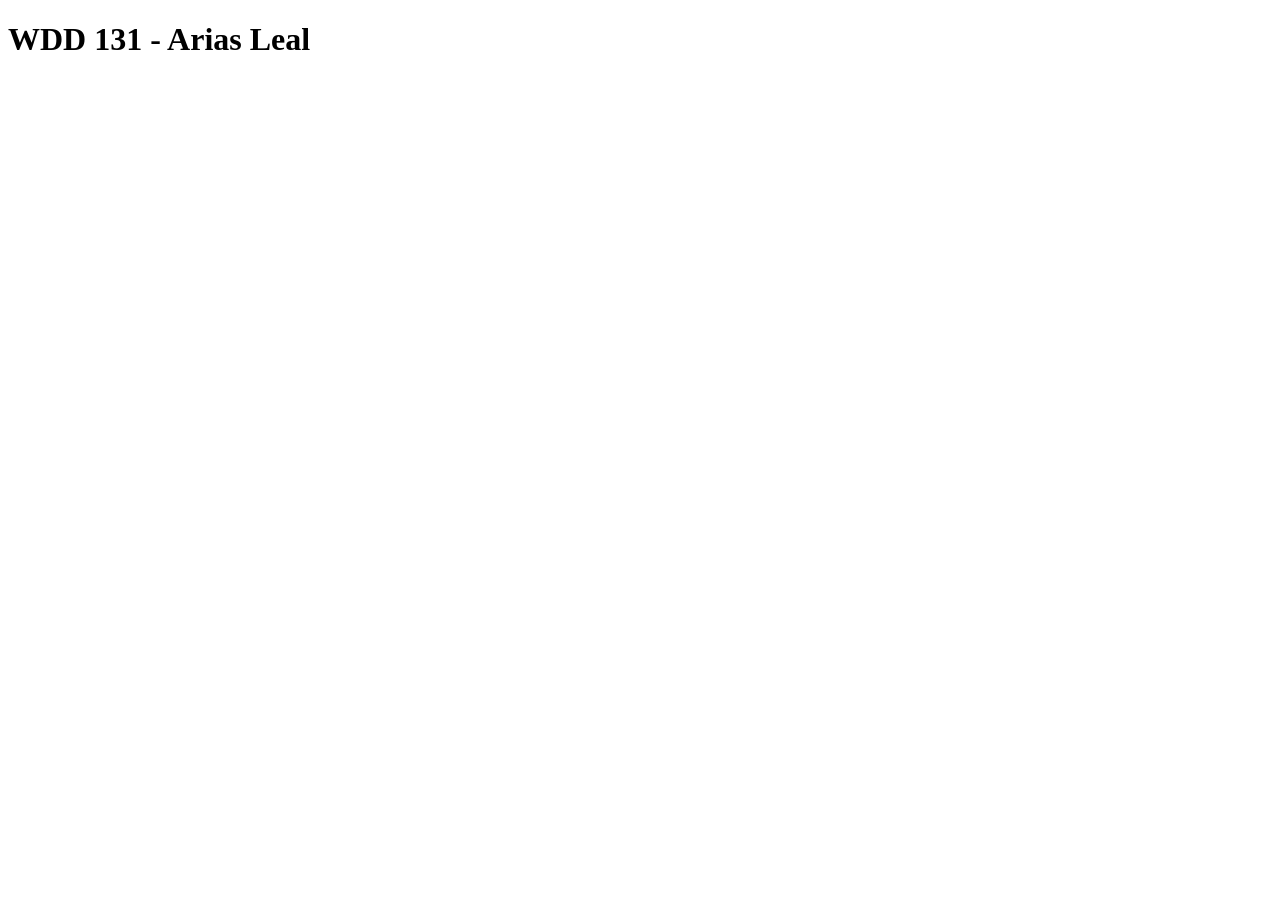
==== index.html @ 1c1935f8 "Change" ====
<!DOCTYPE html>
<html lang="en">

<head>
    <meta charset="UTF-8">
    <meta name="viewport" content="width=device-width, initial-scale=1.0">
    <title>WDD 131</title>
</head>

<body>
    <h1>WDD 131 - Arias Leal</h1>
</body>

</html>
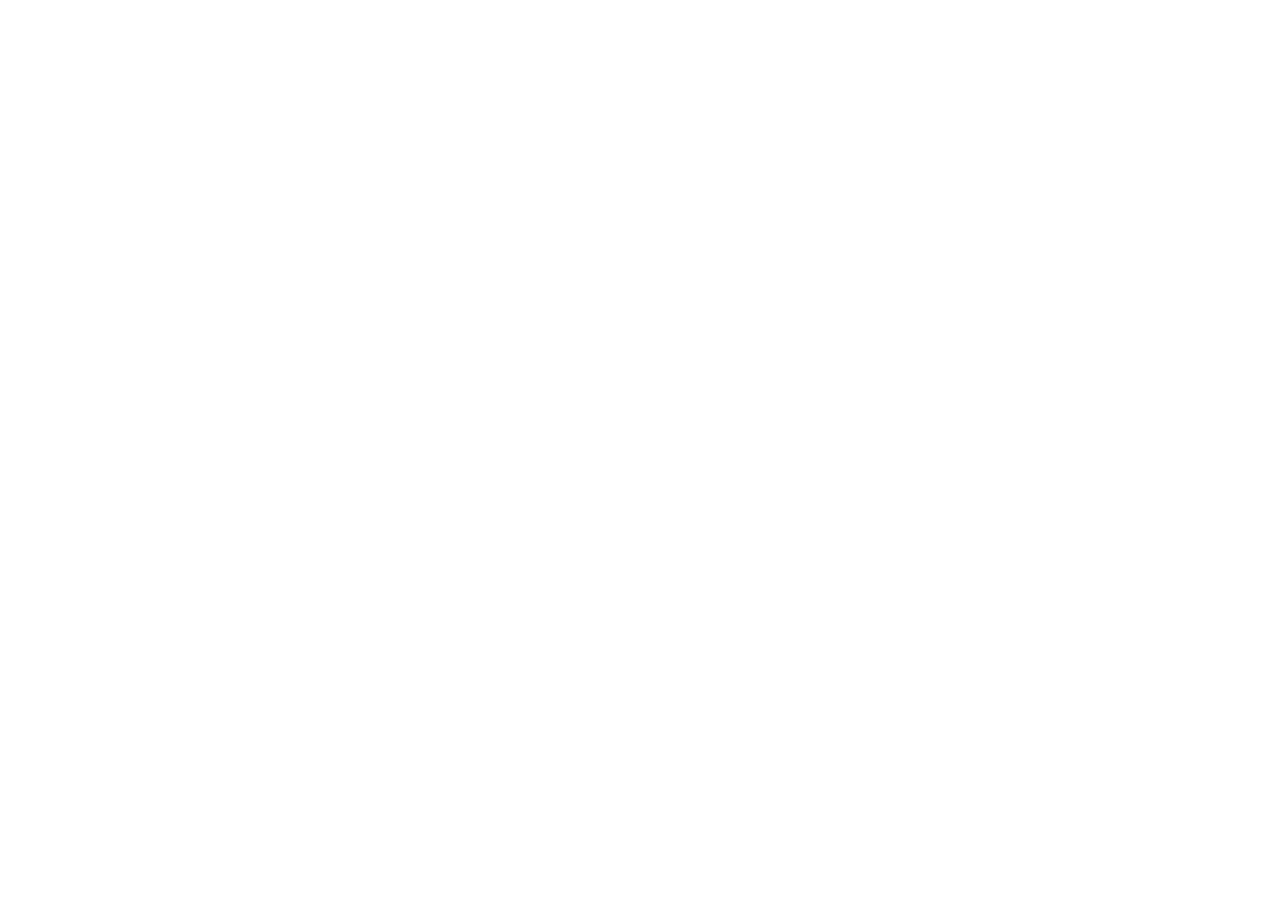
==== commit 5baecad8: "more changes" ====
--- a/index.html
+++ b/index.html
@@ -1,14 +1,11 @@
 <!DOCTYPE html>
 <html lang="en">
-
 <head>
     <meta charset="UTF-8">
     <meta name="viewport" content="width=device-width, initial-scale=1.0">
-    <title>WDD 131</title>
+    <title>Document</title>
 </head>
-
 <body>
-    <h1>WDD 131 - Arias Leal</h1>
+    
 </body>
-
 </html>
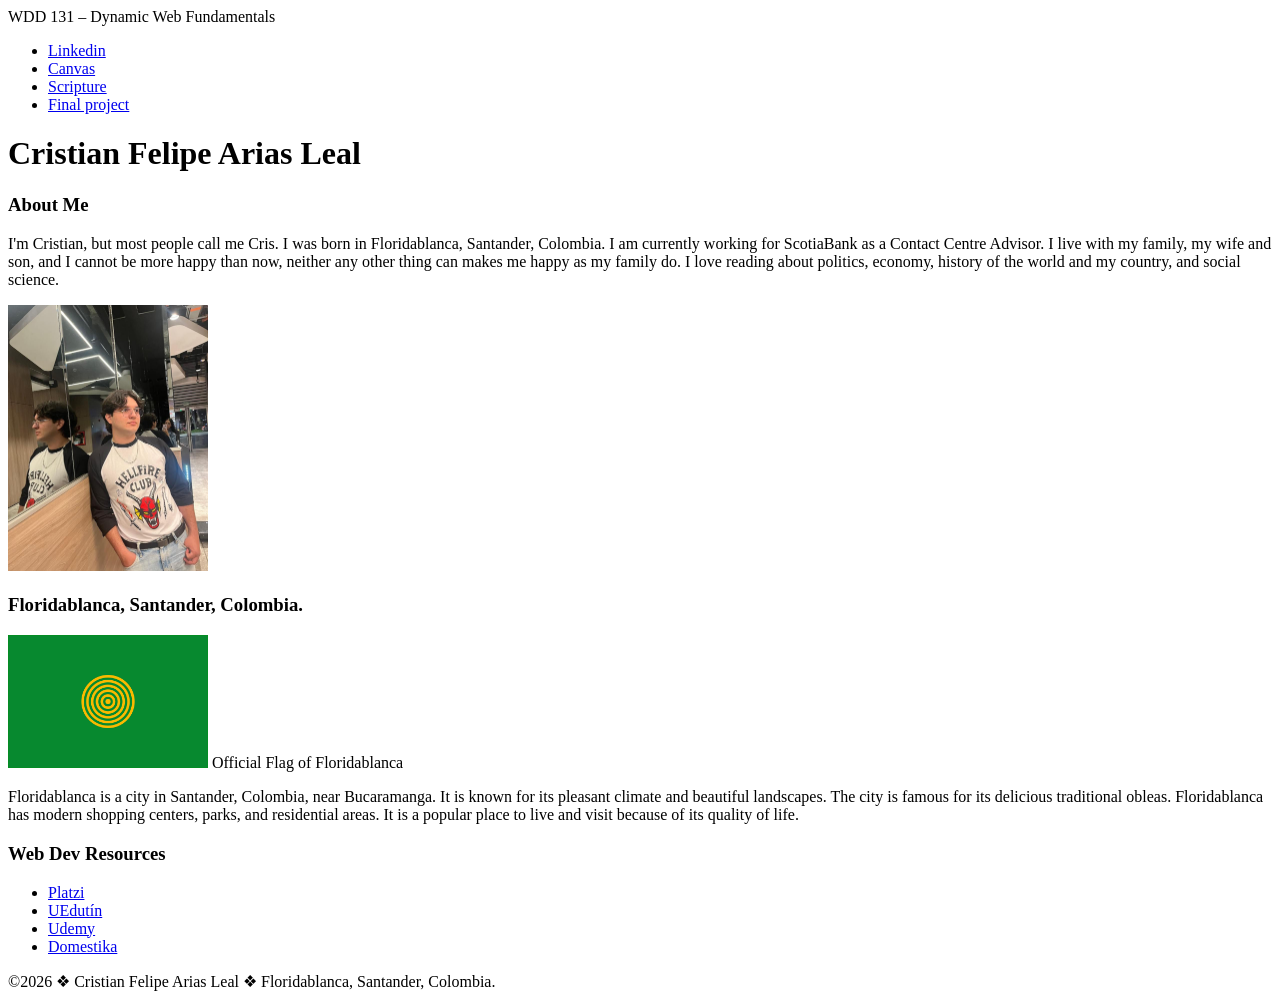
==== commit e0b25889: "progres" ====
--- a/index.html
+++ b/index.html
@@ -1,11 +1,65 @@
 <!DOCTYPE html>
 <html lang="en">
+
 <head>
     <meta charset="UTF-8">
     <meta name="viewport" content="width=device-width, initial-scale=1.0">
-    <title>Document</title>
+    <title>WDD 131 – Dynamic Web Fundamentals – Cristian Felipe Arias</title>
+    <meta name="description" content="WDD 131 – Dynamic Web Fundamental - Cristian Felipe Arias - Home Page">
+    <meta name="author" content="Cristian Felipe Arias">
+    <link rel="stylesheet" href="style/base.css">
 </head>
+
 <body>
-    
+    <header>
+        <span id="course-title">WDD 131 – Dynamic Web Fundamentals</span>
+        <nav>
+            <ul>
+                <li><a href="https://www.linkedin.com/in/cristian-felipe-arias-leal-0963b12aa/"
+                        target="_blank">Linkedin</a></li>
+                <li><a href="https://byupw.instructure.com/" target="_blank">Canvas</a></li>
+                <li><a href="https://www.churchofjesuschrist.org/study/scriptures/bofm/4-ne/1?lang=spa#:~:text=3%20Y%20ten%C3%ADan%20en%20com%C3%BAn%20todas%20las%20cosas%3B%20por%20tanto%2C%20no%20hab%C3%ADa%20ricos%20ni%20pobres%2C%20esclavos%20ni%20libres%2C%20sino%20que%20todos%20fueron%20hechos%20libres%2C%20y%20participantes%20del%20don%20celestial."
+                        target="_blank">Scripture</a></li>
+                <li><a href="#" target="_blank">Final project</a></li>
+            </ul>
+        </nav>
+    </header>
+    <main>
+        <h1>Cristian Felipe Arias Leal</h1>
+        <section class="card">
+            <h3>About Me</h3>
+            <p>I'm Cristian, but most people call me Cris. I was born in Floridablanca, Santander, Colombia. I am
+                currently working for ScotiaBank as a Contact Centre Advisor. I live with my family, my wife and son,
+                and I cannot be more happy than now, neither any other thing can makes me happy as my family do. I love
+                reading about politics, economy, history of the world and my country, and social science.</p>
+            <img src="images/profile.jpg" alt="Me looking to the left" width="200">
+            <div>
+                <h3>Floridablanca, Santander, Colombia.</h3>
+                <img src="images/bandera_de_floridablanca.jpg" alt="Floridablanca's flag" width="200">
+                <a>Official Flag of Floridablanca</a>
+                <p>Floridablanca is a city in Santander, Colombia, near Bucaramanga.
+                    It is known for its pleasant climate and beautiful landscapes.
+                    The city is famous for its delicious traditional obleas.
+                    Floridablanca has modern shopping centers, parks, and residential areas.
+                    It is a popular place to live and visit because of its quality of life.</p>
+            </div>
+        </section>
+        <section class="card">
+            <h3>Web Dev Resources</h3>
+            <ul>
+                <li><a href="https://platzi.com/escuela/web/" target="_blank">Platzi</a></li>
+                <li><a href="https://app.edutin.com/academy/67" target="_blank">UEdutín</a></li>
+                <li><a href="https://www.udemy.com/courses/development/web-development/" target="_blank">Udemy</a></li>
+                <li><a href="https://www.domestika.org/es/courses/category/9-diseno-web-y-app"
+                        target="_blank">Domestika</a></li>
+            </ul>
+        </section>
+    </main>
+    <footer>
+        <p>&copy;2026 &#10070; Cristian Felipe Arias Leal &#10070; Floridablanca, Santander, Colombia.</p>
+        <span id="currentyear"></span>
+    </footer>
+
 </body>
+
 </html>
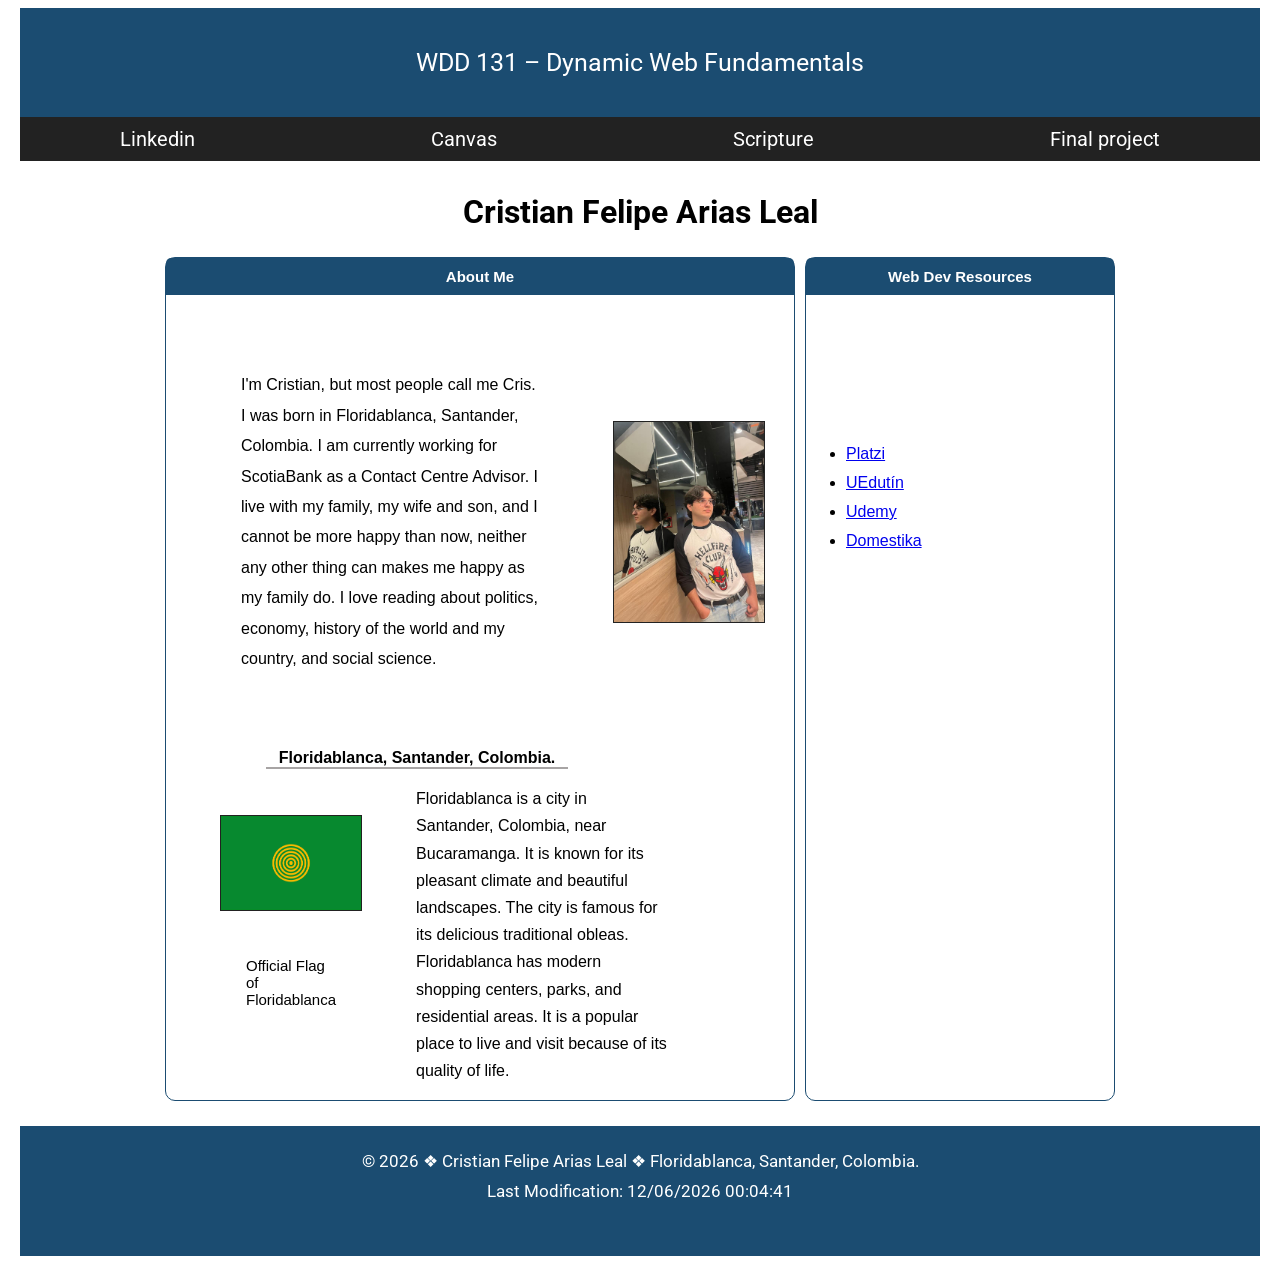
==== commit 6beb6c36: "Complete" ====
--- a/index.html
+++ b/index.html
@@ -7,14 +7,19 @@
     <title>WDD 131 – Dynamic Web Fundamentals – Cristian Felipe Arias</title>
     <meta name="description" content="WDD 131 – Dynamic Web Fundamental - Cristian Felipe Arias - Home Page">
     <meta name="author" content="Cristian Felipe Arias">
-    <link rel="stylesheet" href="style/base.css">
+    <link rel="stylesheet" href="styles/base.css">
+    <link rel="preconnect" href="https://fonts.googleapis.com">
+    <link rel="preconnect" href="https://fonts.gstatic.com" crossorigin>
+    <link href="https://fonts.googleapis.com/css2?family=Roboto:ital,wght@0,100..900;1,100..900&display=swap"
+        rel="stylesheet">
+    <script src="scripts/getdates.js" defer></script>
 </head>
 
 <body>
     <header>
         <span id="course-title">WDD 131 – Dynamic Web Fundamentals</span>
         <nav>
-            <ul>
+            <ul class="list">
                 <li><a href="https://www.linkedin.com/in/cristian-felipe-arias-leal-0963b12aa/"
                         target="_blank">Linkedin</a></li>
                 <li><a href="https://byupw.instructure.com/" target="_blank">Canvas</a></li>
@@ -28,16 +33,20 @@
         <h1>Cristian Felipe Arias Leal</h1>
         <section class="card">
             <h3>About Me</h3>
-            <p>I'm Cristian, but most people call me Cris. I was born in Floridablanca, Santander, Colombia. I am
-                currently working for ScotiaBank as a Contact Centre Advisor. I live with my family, my wife and son,
-                and I cannot be more happy than now, neither any other thing can makes me happy as my family do. I love
-                reading about politics, economy, history of the world and my country, and social science.</p>
-            <img src="images/profile.jpg" alt="Me looking to the left" width="200">
-            <div>
-                <h3>Floridablanca, Santander, Colombia.</h3>
-                <img src="images/bandera_de_floridablanca.jpg" alt="Floridablanca's flag" width="200">
-                <a>Official Flag of Floridablanca</a>
-                <p>Floridablanca is a city in Santander, Colombia, near Bucaramanga.
+            <div class="me">
+                <p>I'm Cristian, but most people call me Cris. I was born in Floridablanca, Santander, Colombia. I am
+                    currently working for ScotiaBank as a Contact Centre Advisor. I live with my family, my wife and
+                    son,
+                    and I cannot be more happy than now, neither any other thing can makes me happy as my family do. I
+                    love
+                    reading about politics, economy, history of the world and my country, and social science.</p>
+                <img src="images/profile.jpg" alt="Me looking to the left" width="150">
+            </div>
+            <div class="city">
+                <h4>Floridablanca, Santander, Colombia.</h4>
+                <img src="images/bandera_de_floridablanca.jpg" alt="Floridablanca's flag" width="140">
+                <p class="a">Official Flag of Floridablanca</p>
+                <p class="b">Floridablanca is a city in Santander, Colombia, near Bucaramanga.
                     It is known for its pleasant climate and beautiful landscapes.
                     The city is famous for its delicious traditional obleas.
                     Floridablanca has modern shopping centers, parks, and residential areas.
@@ -56,8 +65,11 @@
         </section>
     </main>
     <footer>
-        <p>&copy;2026 &#10070; Cristian Felipe Arias Leal &#10070; Floridablanca, Santander, Colombia.</p>
-        <span id="currentyear"></span>
+        <p>
+            &copy; <span id="CurrentYear"></span> &#10070; Cristian Felipe Arias Leal &#10070; Floridablanca, Santander,
+            Colombia.
+        </p>
+        <p id="lastModified"></p>
     </footer>
 
 </body>
--- a/styles/base.css
+++ b/styles/base.css
@@ -0,0 +1,162 @@
+body {
+    display: grid;
+    height: 100%;
+    margin-left: 20px;
+    margin-right: 20px;
+}
+
+header {
+    display: grid;
+    height: 50;
+    grid-template-rows: 2fr 1fr;
+    font-family: "Roboto", sans-serif;
+    color: #fff;
+}
+
+header span {
+    grid-row: 1/2;
+    display: block;
+    text-align: center;
+    padding: 40px 0;
+    background-color: #1b4c71;
+    font-size: 25px;
+}
+
+.list {
+    list-style: none;
+    grid-row: 2/3;
+    display: flex;
+    justify-content: space-between;
+    padding: 10px;
+    margin-top: 0;
+    margin-bottom: 0;
+    background-color: #222222;
+}
+
+
+.list li {
+
+    padding: 0 90px;
+}
+
+.list a {
+    display: block;
+    color: #fff;
+    text-decoration: none;
+    font-size: 20px;
+
+}
+
+.list a:hover {
+    text-decoration: overline;
+}
+
+main {
+    display: grid;
+    grid-template-rows: 1fr auto;
+    grid-template-columns: 2fr 1fr;
+    margin: 0 140px;
+}
+
+main h1 {
+    grid-column: 1/3;
+    display: flex;
+    justify-content: center;
+    align-items: center;
+    font-family: "Roboto", sans-serif;
+
+}
+
+.card {
+    margin: 5px;
+    border: 1px solid #1b4c71;
+    border-radius: 10px;
+    font-family: Arial, Helvetica, sans-serif;
+}
+
+.card h3 {
+    color: #fff;
+    background-color: #1b4c71;
+    margin: 0;
+    padding: 10px;
+    border-radius: 5px 5px 0 0;
+    display: flex;
+    justify-content: center;
+    font-size: 15px;
+}
+
+.me {
+    display: grid;
+    grid-template-columns: 70% 30%;
+    margin: 15px;
+}
+
+.me img {
+    place-self: center;
+    border: 1px solid #222222;
+}
+
+.me p {
+    line-height: 1.9;
+    margin: 60px;
+}
+
+.city {
+    display: grid;
+    grid-template-columns: 1fr 2fr 1fr;
+    grid-template-rows: 10% a1fr 30%;
+}
+
+.city h4 {
+    display: flex;
+    align-items: center;
+    grid-column: 1/3;
+    grid-row: 1/2;
+    justify-content: center;
+    border-bottom: 2px solid #a7a4a4;
+    margin: 0 100px;
+}
+
+.city img {
+    place-self: center;
+    border: 1px solid #222222;
+    grid-column: 1/2;
+    grid-row: 2/3;
+    margin-bottom: 0;
+}
+
+.a {
+    grid-column: 1/2;
+    grid-row: 3/4;
+    margin: 0 70px;
+    font-size: 15px;
+    padding: 0 10px;
+
+}
+
+.b {
+    grid-column: 2/3;
+    grid-row: 2/4;
+    line-height: 1.7;
+}
+
+.card ul {
+    line-height: 1.8;
+    margin-top: 145px;
+}
+
+footer {
+    background-color: #1b4c71;
+    padding: 20px 0 50px;
+    color: #fff;
+    font-family: "Roboto", sans-serif;
+    font-size: 17px;
+    display: flex;
+    flex-direction: column;
+    align-items: center;
+    margin: 20px 0 0;
+}
+
+footer p {
+    margin: 5px 0;
+}
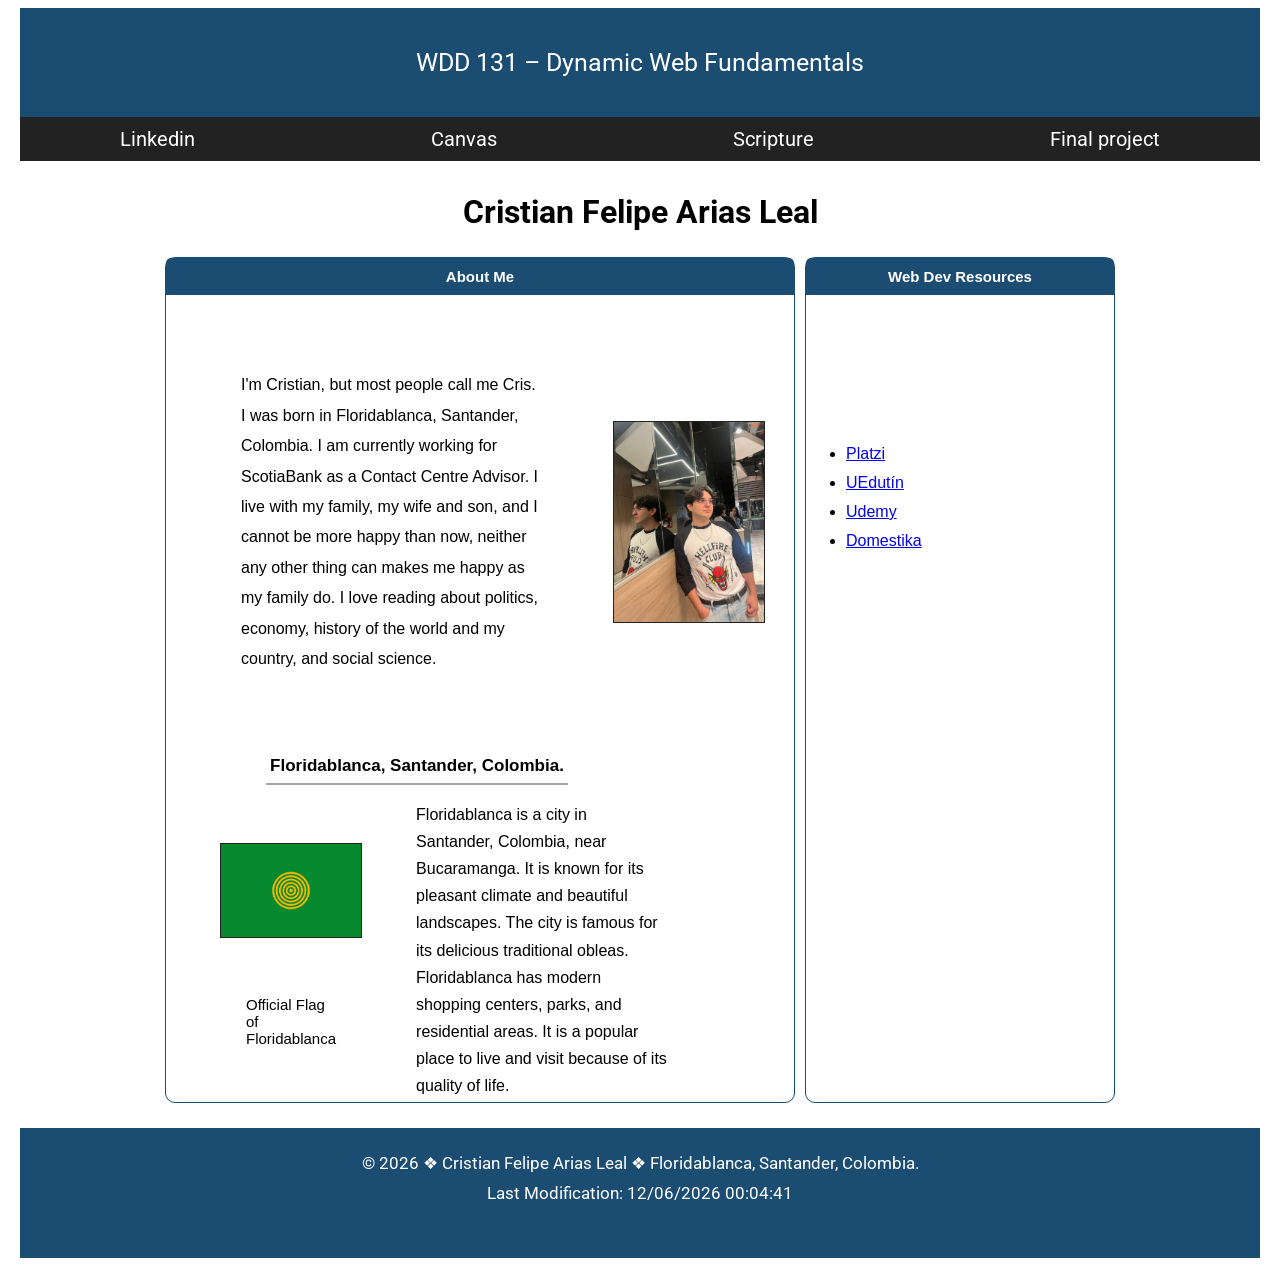
==== commit 3debcce0: "final" ====
--- a/index.html
+++ b/index.html
@@ -32,7 +32,7 @@
     <main>
         <h1>Cristian Felipe Arias Leal</h1>
         <section class="card">
-            <h3>About Me</h3>
+            <h2>About Me</h2>
             <div class="me">
                 <p>I'm Cristian, but most people call me Cris. I was born in Floridablanca, Santander, Colombia. I am
                     currently working for ScotiaBank as a Contact Centre Advisor. I live with my family, my wife and
@@ -43,7 +43,7 @@
                 <img src="images/profile.jpg" alt="Me looking to the left" width="150">
             </div>
             <div class="city">
-                <h4>Floridablanca, Santander, Colombia.</h4>
+                <h3>Floridablanca, Santander, Colombia.</h3>
                 <img src="images/bandera_de_floridablanca.jpg" alt="Floridablanca's flag" width="140">
                 <p class="a">Official Flag of Floridablanca</p>
                 <p class="b">Floridablanca is a city in Santander, Colombia, near Bucaramanga.
@@ -54,7 +54,7 @@
             </div>
         </section>
         <section class="card">
-            <h3>Web Dev Resources</h3>
+            <h2>Web Dev Resources</h2>
             <ul>
                 <li><a href="https://platzi.com/escuela/web/" target="_blank">Platzi</a></li>
                 <li><a href="https://app.edutin.com/academy/67" target="_blank">UEdutín</a></li>
--- a/styles/base.css
+++ b/styles/base.css
@@ -7,7 +7,6 @@
 
 header {
     display: grid;
-    height: 50;
     grid-template-rows: 2fr 1fr;
     font-family: "Roboto", sans-serif;
     color: #fff;
@@ -74,7 +73,7 @@
     font-family: Arial, Helvetica, sans-serif;
 }
 
-.card h3 {
+.card h2 {
     color: #fff;
     background-color: #1b4c71;
     margin: 0;
@@ -104,10 +103,10 @@
 .city {
     display: grid;
     grid-template-columns: 1fr 2fr 1fr;
-    grid-template-rows: 10% a1fr 30%;
+    grid-template-rows: 10% 1fr 30%;
 }
 
-.city h4 {
+.city h3 {
     display: flex;
     align-items: center;
     grid-column: 1/3;
@@ -115,6 +114,7 @@
     justify-content: center;
     border-bottom: 2px solid #a7a4a4;
     margin: 0 100px;
+    font-size: 17px;
 }
 
 .city img {
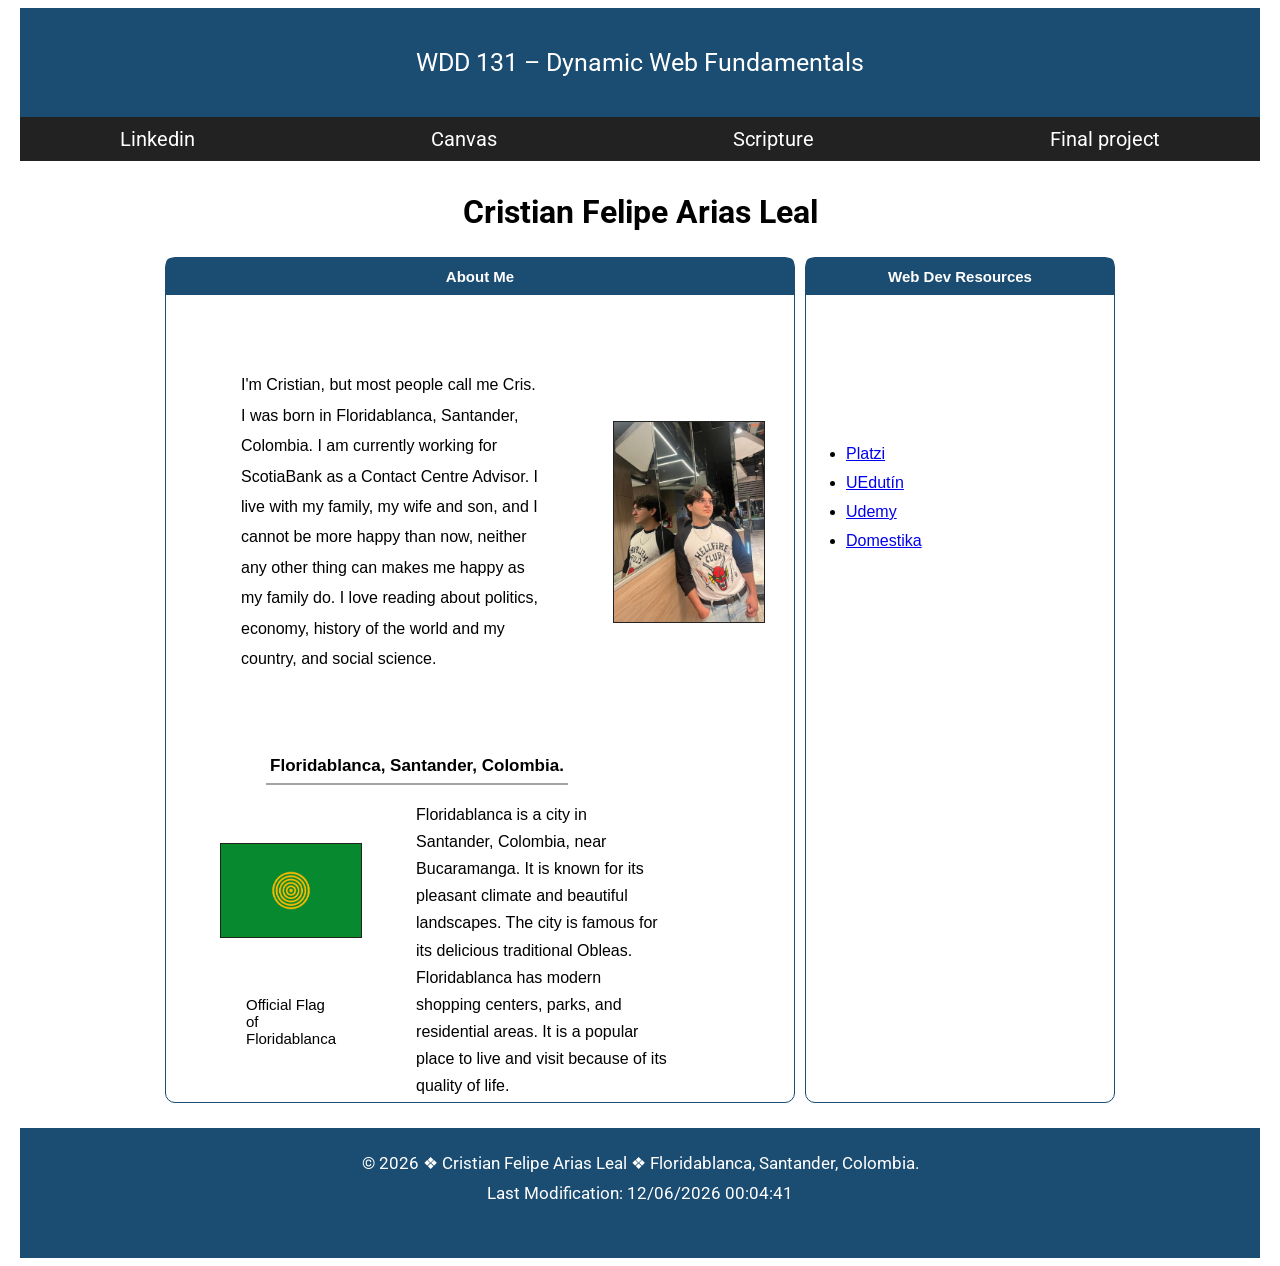
==== commit 56baf263: "doneagain" ====
--- a/index.html
+++ b/index.html
@@ -6,7 +6,7 @@
     <meta name="viewport" content="width=device-width, initial-scale=1.0">
     <title>WDD 131 – Dynamic Web Fundamentals – Cristian Felipe Arias</title>
     <meta name="description" content="WDD 131 – Dynamic Web Fundamental - Cristian Felipe Arias - Home Page">
-    <meta name="author" content="Cristian Felipe Arias">
+    <meta name="author" content="Cristian Felipe Arias.">
     <link rel="stylesheet" href="styles/base.css">
     <link rel="preconnect" href="https://fonts.googleapis.com">
     <link rel="preconnect" href="https://fonts.gstatic.com" crossorigin>
@@ -48,7 +48,7 @@
                 <p class="a">Official Flag of Floridablanca</p>
                 <p class="b">Floridablanca is a city in Santander, Colombia, near Bucaramanga.
                     It is known for its pleasant climate and beautiful landscapes.
-                    The city is famous for its delicious traditional obleas.
+                    The city is famous for its delicious traditional Obleas.
                     Floridablanca has modern shopping centers, parks, and residential areas.
                     It is a popular place to live and visit because of its quality of life.</p>
             </div>
